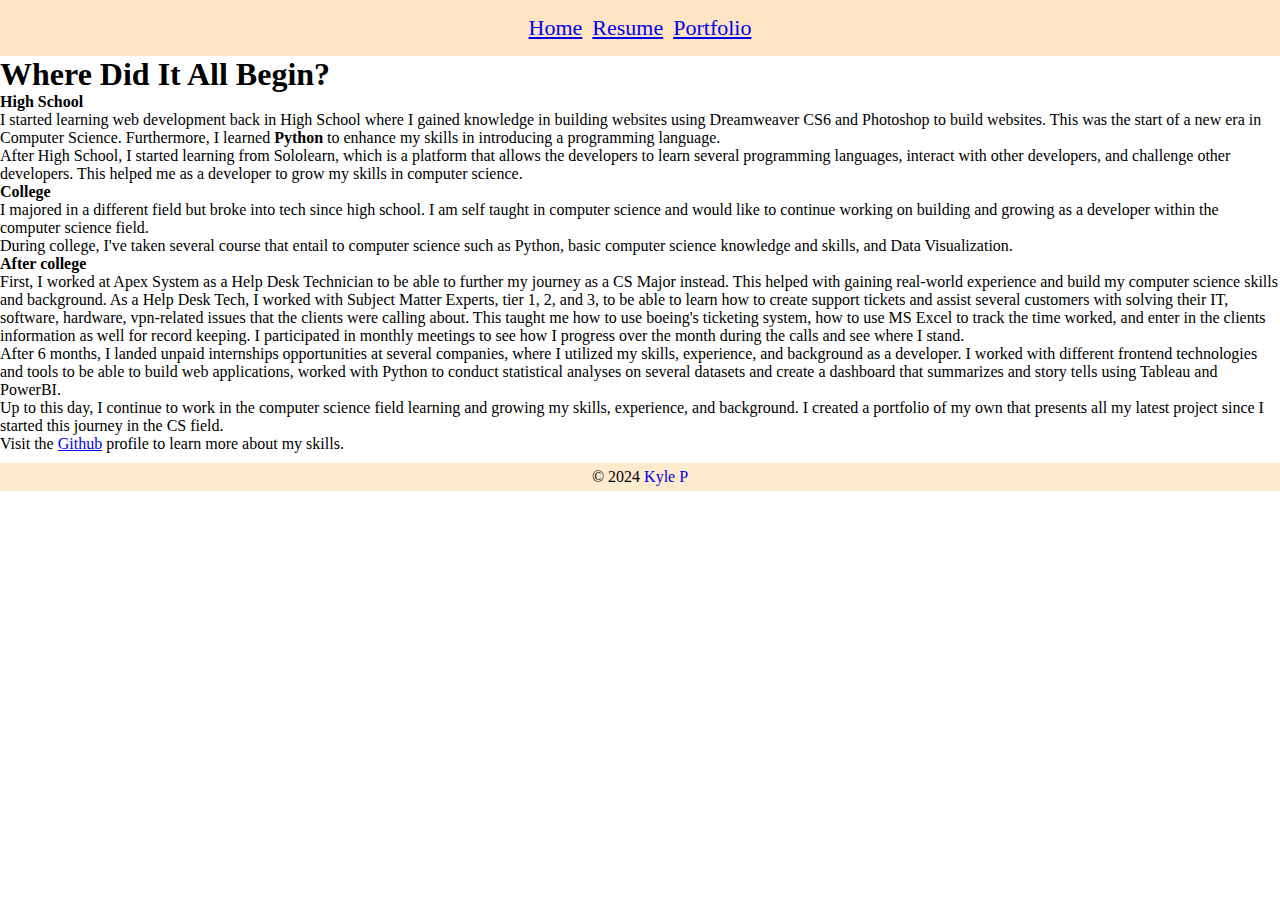
==== portfolio.html @ f185a5be "Added styles to pages" ====
<!DOCTYPE html>
<html lang="en">
<head>
    <meta charset="UTF-8">
    <meta name="viewport" content="width=device-width, initial-scale=1.0">
    <link rel="stylesheet" href="portfolio.css">
    <title>Kyle P: Project 2 - Portfolio</title>
</head>
<body>
    <nav id="main-nav">
        <ul>
            <li>
                <a href="index.html">
                    Home
                </a>
            </li>
            <li>
                <a href="resume.html">
                    Resume
                </a>
            </li>
            <li>
                <a href="portfolio.html">
                    Portfolio
                </a>
            </li>
        </ul>
    </nav>
    <main>
        <h1>
            Where Did It All Begin?
        </h1>
        <ol>
            <li>
                <strong>
                    High School
                </strong>
                <p>
                    I started learning web development back in High School where I gained knowledge in building websites
                    using Dreamweaver CS6 and Photoshop to build websites.
                    This was the start of a new era in Computer Science. Furthermore, I learned <strong>Python</strong>
                    to enhance my skills in introducing a programming language.
                </p>
                <p>
                    After High School, I started learning from Sololearn, which is a platform that allows the developers
                    to learn several programming languages, interact with other developers, and challenge other developers.
                    This helped me as a developer to grow my skills in computer science.
                </p>
            </li>
            <li>
                <strong>
                    College
                </strong>
                <p>
                    I majored in a different field but broke into tech since high school. I am self taught in computer science and would like to 
                    continue working on building and growing as a developer within the computer science field.
                </p>
                <p>
                    During college, I've taken several course that entail to computer science such as Python, 
                    basic computer science knowledge and skills, and Data Visualization.
                </p>
            </li>
            <li>
                <strong>
                    After college
                </strong>
                <p>
                    First, I worked at Apex System as a Help Desk Technician to be able to further my journey as a CS Major instead. 
                    This helped with gaining real-world experience and build my computer science skills and background. 
                    As a Help Desk Tech, I worked with Subject Matter Experts, tier 1, 2, and 3, to be able to learn how to create support tickets and 
                    assist several customers with solving their IT, software, hardware, vpn-related issues that the clients were calling about. 
                    This taught me how to use boeing's ticketing system, how to use MS Excel to track the time worked, and enter in the clients information as well for record keeping.
                    I participated in monthly meetings to see how I progress over the month during the calls and see where I stand.
                </p>
                <p>
                    After 6 months, I landed unpaid internships opportunities at several companies, where I utilized my skills, experience, and background as a developer.
                    I worked with different frontend technologies and tools to be able to build web applications, worked with Python to conduct statistical analyses on several datasets and create a dashboard that summarizes and story tells using Tableau and PowerBI.
                </p>
                <p>
                    Up to this day, I continue to work in the computer science field learning and growing my skills, experience, and background. 
                    I created a portfolio of my own that presents all my latest project since I started this journey in the CS field.
                </p>
            </li>
        </ol>
        <div>
            Visit the <a href="https://github.com/Kyl67899">Github</a> profile to learn more about my skills. 
        </div>
    </main>
    <footer class="footer">
        &copy; 2024 <a href="https://github.com/Kyl67899/webDev_Project1">Kyle P</a>
    </footer>
</body>
</html>
---- portfolio.css ----
*{
    box-sizing: border-box;
    margin: 0;
    padding: 0;
}

html,
body{
    width: 100%;
    height: 100%;
}

#main-nav{

}

#main-nav ul{
    display: flex;
    justify-content: center;
    font-size: 22px;
    padding: 10px;
    background-color: bisque;
}

#main-nav ul li{
    list-style-type: none;
    padding: 5px;
}


/* footer */
.footer{
    background-color: blanchedalmond;
    text-align: center;
    margin-top: 10px;
    padding: 5px;
}

.footer a{
   text-decoration: none;
}

.footer a:hover{
    text-decoration: underline;
}
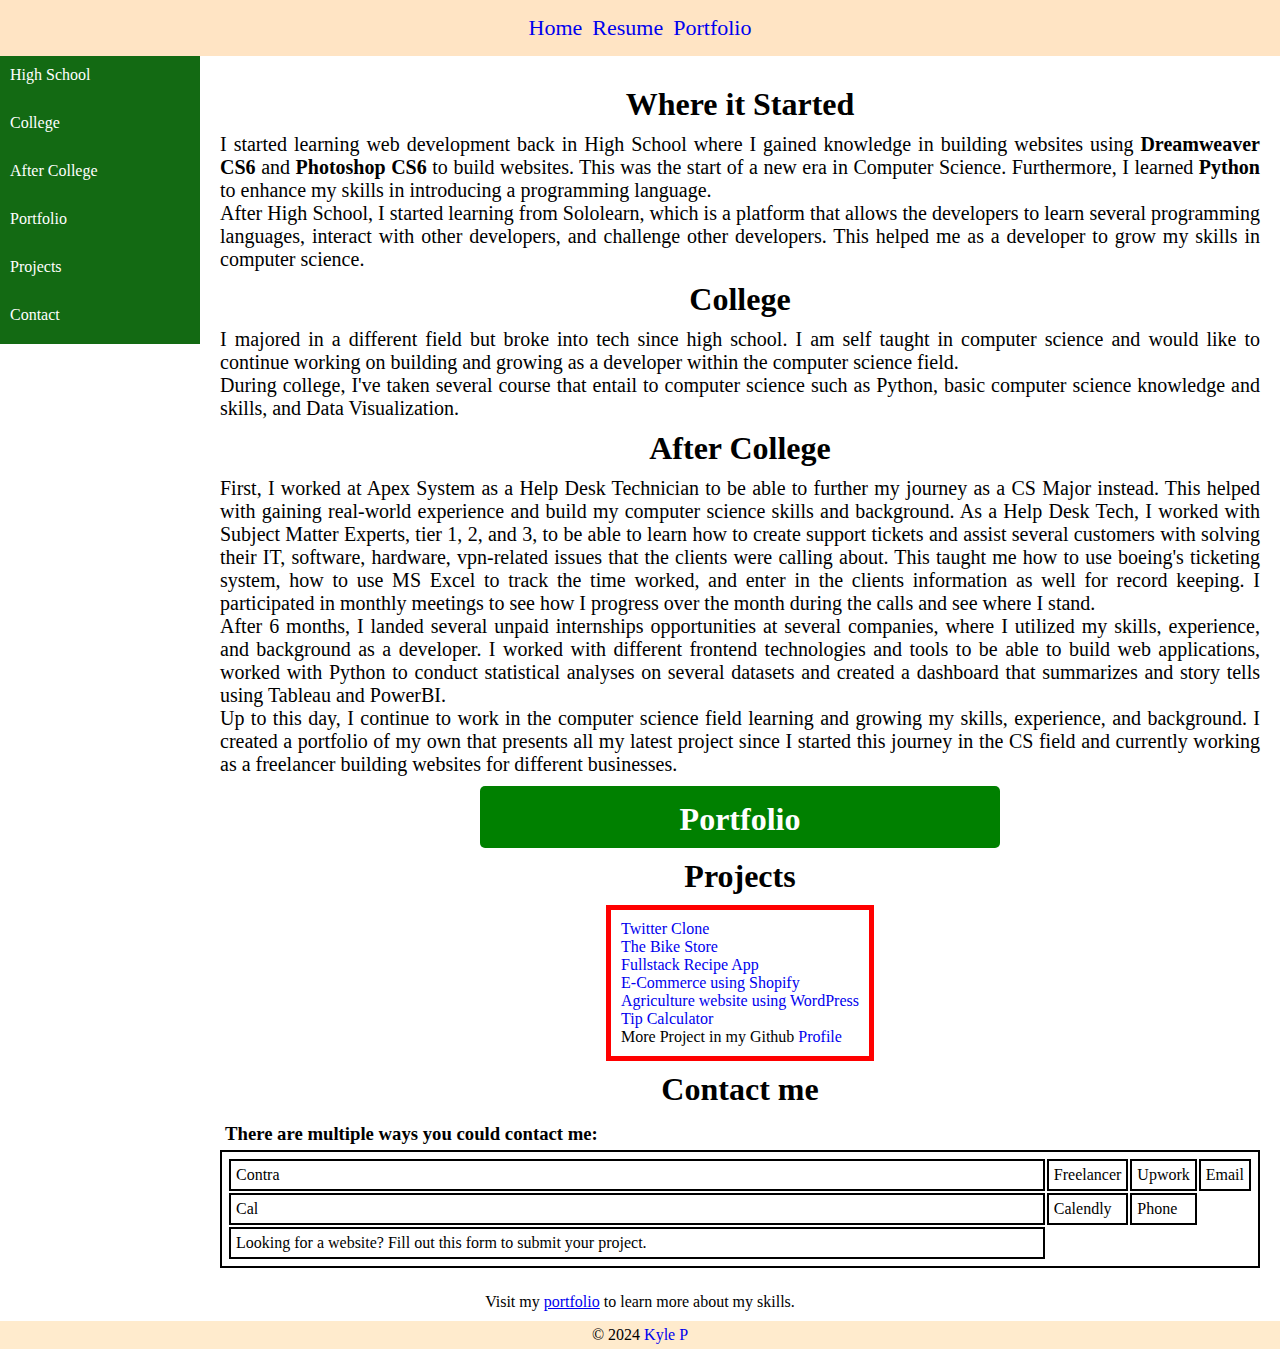
==== commit 9de8f58a: "Added html" ====
--- a/portfolio.html
+++ b/portfolio.html
@@ -1,11 +1,13 @@
 <!DOCTYPE html>
 <html lang="en">
+
 <head>
     <meta charset="UTF-8">
     <meta name="viewport" content="width=device-width, initial-scale=1.0">
     <link rel="stylesheet" href="portfolio.css">
     <title>Kyle P: Project 2 - Portfolio</title>
 </head>
+
 <body>
     <nav id="main-nav">
         <ul>
@@ -27,67 +29,167 @@
         </ul>
     </nav>
     <main>
-        <h1>
-            Where Did It All Begin?
-        </h1>
-        <ol>
-            <li>
-                <strong>
-                    High School
-                </strong>
-                <p>
-                    I started learning web development back in High School where I gained knowledge in building websites
-                    using Dreamweaver CS6 and Photoshop to build websites.
-                    This was the start of a new era in Computer Science. Furthermore, I learned <strong>Python</strong>
-                    to enhance my skills in introducing a programming language.
-                </p>
-                <p>
-                    After High School, I started learning from Sololearn, which is a platform that allows the developers
-                    to learn several programming languages, interact with other developers, and challenge other developers.
-                    This helped me as a developer to grow my skills in computer science.
-                </p>
-            </li>
-            <li>
-                <strong>
-                    College
-                </strong>
-                <p>
-                    I majored in a different field but broke into tech since high school. I am self taught in computer science and would like to 
-                    continue working on building and growing as a developer within the computer science field.
-                </p>
-                <p>
-                    During college, I've taken several course that entail to computer science such as Python, 
-                    basic computer science knowledge and skills, and Data Visualization.
-                </p>
-            </li>
-            <li>
-                <strong>
-                    After college
-                </strong>
-                <p>
-                    First, I worked at Apex System as a Help Desk Technician to be able to further my journey as a CS Major instead. 
-                    This helped with gaining real-world experience and build my computer science skills and background. 
-                    As a Help Desk Tech, I worked with Subject Matter Experts, tier 1, 2, and 3, to be able to learn how to create support tickets and 
-                    assist several customers with solving their IT, software, hardware, vpn-related issues that the clients were calling about. 
-                    This taught me how to use boeing's ticketing system, how to use MS Excel to track the time worked, and enter in the clients information as well for record keeping.
-                    I participated in monthly meetings to see how I progress over the month during the calls and see where I stand.
-                </p>
-                <p>
-                    After 6 months, I landed unpaid internships opportunities at several companies, where I utilized my skills, experience, and background as a developer.
-                    I worked with different frontend technologies and tools to be able to build web applications, worked with Python to conduct statistical analyses on several datasets and create a dashboard that summarizes and story tells using Tableau and PowerBI.
-                </p>
-                <p>
-                    Up to this day, I continue to work in the computer science field learning and growing my skills, experience, and background. 
-                    I created a portfolio of my own that presents all my latest project since I started this journey in the CS field.
-                </p>
-            </li>
-        </ol>
-        <div>
-            Visit the <a href="https://github.com/Kyl67899">Github</a> profile to learn more about my skills. 
+        <div class="container">
+            <!-- Sidebar -->
+            <div class="sidebar">
+                <a href="#HS">High School</a>
+                <a href="#college">College</a>
+                <a href="#afterCollege">After College</a>
+                <!-- <a href="#Jobs">Jobs</a> -->
+                <a href="#portfolio">Portfolio</a>
+                <a href="#projects">Projects</a>
+                <a href="#contact">Contact</a>
+            </div>
+
+            <!-- Main Content -->
+            <div class="content">
+                <div id="HS">
+                    <h1>Where it Started</h1>
+                    <p>
+                        I started learning web development back in High School where I gained knowledge in building
+                        websites
+                        using <strong>Dreamweaver CS6</strong> and <strong>Photoshop CS6</strong> to build websites.
+                        This was the start of a new era in Computer Science. Furthermore, I learned
+                        <strong>Python</strong>
+                        to enhance my skills in introducing a programming language.
+                    </p>
+                    <p>
+                        After High School, I started learning from Sololearn, which is a platform that allows the
+                        developers
+                        to learn several programming languages, interact with other developers, and challenge other
+                        developers.
+                        This helped me as a developer to grow my skills in computer science.
+                    </p>
+                </div>
+
+                <div id="college">
+                    <h1>College</h1>
+                    <p>
+                        I majored in a different field but broke into tech since high school. I am self taught in
+                        computer science and would like to
+                        continue working on building and growing as a developer within the computer science field.
+                    </p>
+                    <p>
+                        During college, I've taken several course that entail to computer science such as Python,
+                        basic computer science knowledge and skills, and Data Visualization.
+                    </p>
+                </div>
+
+                <div id="afterCollege">
+                    <h1>After College</h1>
+                    <p>
+                        First, I worked at Apex System as a Help Desk Technician to be able to further my journey as a
+                        CS Major
+                        instead.
+                        This helped with gaining real-world experience and build my computer science skills and
+                        background.
+                        As a Help Desk Tech, I worked with Subject Matter Experts, tier 1, 2, and 3, to be able to learn
+                        how to
+                        create support tickets and
+                        assist several customers with solving their IT, software, hardware, vpn-related issues that the
+                        clients
+                        were calling about.
+                        This taught me how to use boeing's ticketing system, how to use MS Excel to track the time
+                        worked, and
+                        enter in the clients information as well for record keeping.
+                        I participated in monthly meetings to see how I progress over the month during the calls and see
+                        where I
+                        stand.
+                    </p>
+                    <p>
+                        After 6 months, I landed several unpaid internships opportunities at several companies, where I
+                        utilized
+                        my skills, experience, and background as a developer.
+                        I worked with different frontend technologies and tools to be able to build web applications,
+                        worked
+                        with Python to conduct statistical analyses on several datasets and created a dashboard that
+                        summarizes
+                        and story tells using Tableau and PowerBI.
+                    </p>
+                    <p>
+                        Up to this day, I continue to work in the computer science field learning and growing my skills,
+                        experience, and background.
+                        I created a portfolio of my own that presents all my latest project since I started this journey
+                        in the
+                        CS field and currently working as a freelancer building websites for different businesses.
+                    </p>
+                </div>
+
+                <div id="portfolio">
+                    <h1 class="port">
+                        <a href="https://kylepprofile.vercel.app">
+                            Portfolio
+                        </a>
+                    </h1>
+                </div>
+
+                <div id="projects">
+                    <h1 class="projects">
+                        Projects
+                    </h1>
+                    <div class="box">
+                        <ul class="links">
+                            <li><a href="https://">Twitter Clone</a></li>
+                            <li><a href="https://">The Bike Store</a></li>
+                            <li><a href="https://">Fullstack Recipe App</a></li>
+                            <li><a href="https://">E-Commerce using Shopify</a></li>
+                            <li><a href="https://">Agriculture website using WordPress</a></li>
+                            <li><a href="https://">Tip Calculator</a></li>
+                            <li>More Project in my Github <a href="https://github.com/Kyl67899">Profile</a></li>
+                        </ul>
+                    </div>
+                </div>
+
+                <div id="Contact">
+                    <h1>Contact me</h1>
+                    <h3>
+                        There are multiple ways you could contact me:
+                    </h3>
+                    <div class="">
+                        <table class="contact">
+                            <tr>
+                                <td>
+                                    <a href="https://contra.com/kyleparsotan_aiasd94z">Contra</a>
+                                </td>
+                                <td>
+                                    <a href="#">Freelancer</a>
+                                </td>
+                                <td>
+                                    <a href="#">Upwork</a>
+                                </td>
+                                <td>
+                                    <a href="mailto:kyleparsotan@gmail.com">Email</a>
+                                </td>
+                            </tr>
+                            <tr>
+                                <td>
+                                    <a href="https://cal.com/swedev/15min">Cal</a>
+                                </td>
+                                <td>
+                                    <a href="https://calendly.com/kyleparsotan/15min">Calendly</a>
+                                </td>
+                                <td>
+                                    <a href="phoneto:+15167601266">Phone</a>
+                                </td>
+                            </tr>
+                            <tr>
+                                <td>
+                                    <a href="">Looking for a website? Fill out this form to submit your project.</a>
+                                </td>
+                            </tr>
+                        </table>
+                    </div>
+
+                </div>
+            </div>
+        </div>
+        <div class="bottomNav">
+            Visit my <a href="https://kylepprofile.vercel.app">portfolio</a> to learn more about my skills.
         </div>
     </main>
     <footer class="footer">
         &copy; 2024 <a href="https://github.com/Kyl67899/webDev_Project1">Kyle P</a>
     </footer>
 </body>
+
 </html>--- a/portfolio.css
+++ b/portfolio.css
@@ -1,45 +1,178 @@
-*{
-    box-sizing: border-box;
-    margin: 0;
-    padding: 0;
+* {
+  box-sizing: border-box;
+  margin: 0;
+  padding: 0;
 }
 
 html,
-body{
-    width: 100%;
-    height: 100%;
+body {
+  width: 100%;
+  height: 100%;
 }
 
-#main-nav{
-
+#main-nav {
 }
 
-#main-nav ul{
-    display: flex;
-    justify-content: center;
-    font-size: 22px;
-    padding: 10px;
-    background-color: bisque;
+#main-nav ul {
+  display: flex;
+  justify-content: center;
+  font-size: 22px;
+  padding: 10px;
+  background-color: bisque;
 }
 
-#main-nav ul li{
-    list-style-type: none;
-    padding: 5px;
+#main-nav ul li {
+  list-style-type: none;
+  padding: 5px;
 }
 
+#main-nav ul li a{
+    text-decoration: none;
+}
+
+#main-nav a:hover{
+    text-decoration: underline;
+}
+
+h1 {
+  text-align: center;
+  padding: 10px;
+}
+
+h3 {
+  text-align: left;
+  padding: 5px;
+}
+
+p {
+  font-size: 20px;
+}
+
+/* bottom nav */
+.bottomNav {
+  margin-top: 5px;
+  text-align: center;
+}
+
+body {
+  margin: 0;
+  padding: 0;
+}
+
+.container {
+  display: flex;
+}
+
+.sidebar {
+  width: 200px;
+  /* height: 100vh; */
+  background-color: #136a13;
+  color: #fff;
+  box-sizing: border-box;
+  position: fixed;
+}
+
+.content {
+  flex: 1;
+  padding: 20px;
+  box-sizing: border-box;
+  margin-left: 200px;
+  text-align: justify;
+}
+
+.sidebar a {
+  display: block;
+  color: #fff;
+  text-decoration: none;
+  padding: 10px;
+  margin-bottom: 10px;
+  transition: background-color 0.3s;
+}
+
+/* Change background color on hover */
+.sidebar a:hover {
+  background-color: #2980b9;
+}
+
+/* portfolio */
+.port {
+  background-color: green;
+  border-radius: 5px;
+  width: 50%;
+  margin: 10px auto auto;
+  padding-top: 15px;
+}
+
+.port:hover {
+  background-color: black;
+  color: #2980b9;
+  transition: background-color 4s ease;
+  cursor: pointer;
+}
+
+.port a {
+    color: #fff;
+  text-decoration: none;
+}
+
+/* projects */
+.box {
+  display: flex;
+  justify-content: center;
+}
+
+.links {
+  border: 5px solid red;
+  list-style-type: none;
+  padding: 10px;
+}
+
+.links li a {
+  text-decoration: none;
+}
+
+.links li a:hover {
+  text-decoration: underline;
+  cursor: pointer;
+}
+
+/* contact */
+/* table */
+.contact,
+tr,
+td {
+  border: 2px solid;
+  width: 100%;
+  padding: 5px;
+}
+
+.contact a {
+  text-decoration: none;
+  color: #000;
+}
+
+.contact a:hover {
+  text-decoration: underline;
+}
+
+td:hover {
+  background-color: lightgreen;
+  transition: background-color 2s ease;
+}
 
 /* footer */
-.footer{
-    background-color: blanchedalmond;
-    text-align: center;
-    margin-top: 10px;
-    padding: 5px;
+.footer {
+  background-color: blanchedalmond;
+  text-align: center;
+  margin-top: 10px;
+  padding: 5px;
 }
 
-.footer a{
-   text-decoration: none;
+.footer a {
+  text-decoration: none;
 }
 
-.footer a:hover{
-    text-decoration: underline;
-}+.footer a:hover {
+  text-decoration: underline;
+  cursor: pointer;
+}
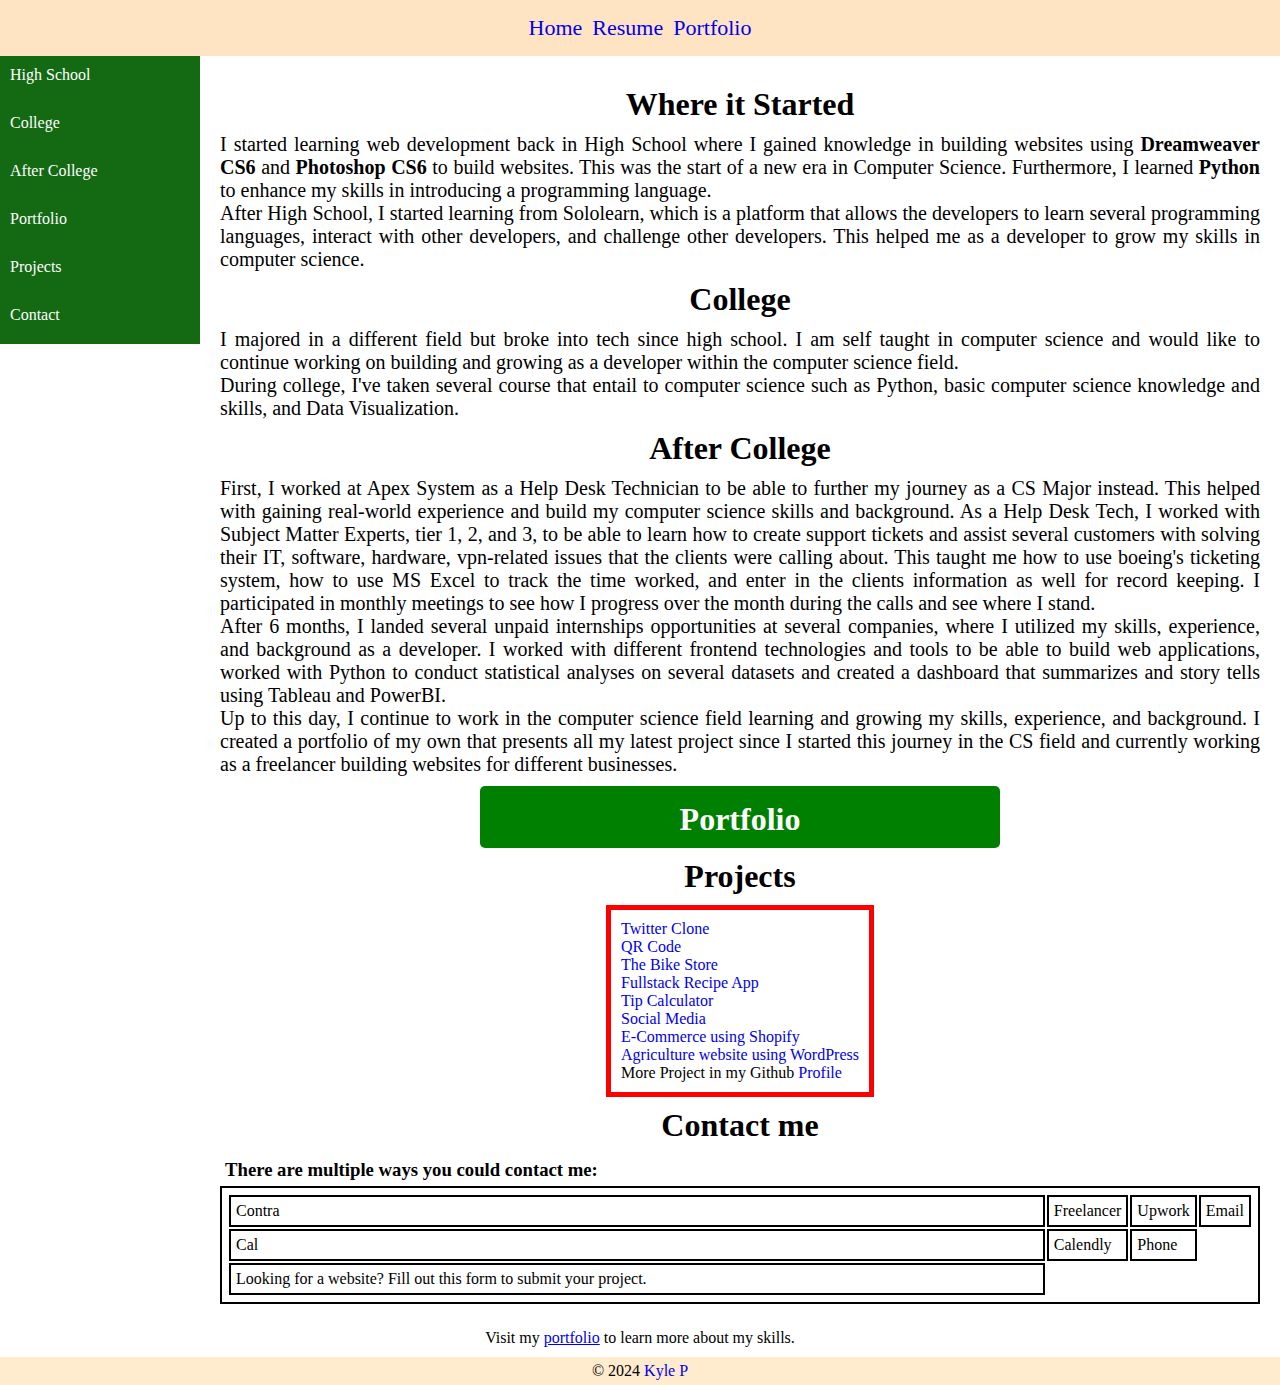
==== commit 8d22dc8c: "Updated resume and portfolio" ====
--- a/portfolio.html
+++ b/portfolio.html
@@ -129,12 +129,14 @@
                     </h1>
                     <div class="box">
                         <ul class="links">
-                            <li><a href="https://">Twitter Clone</a></li>
-                            <li><a href="https://">The Bike Store</a></li>
-                            <li><a href="https://">Fullstack Recipe App</a></li>
+                            <li><a href="https://twitterclone-project.vercel.app/">Twitter Clone</a></li>
+                            <li><a href="https://theqrcode.vercel.app/">QR Code</a></li>
+                            <li><a href="https://thebikestore.vercel.app/">The Bike Store</a></li>
+                            <li><a href="https://recipe--page.vercel.app/">Fullstack Recipe App</a></li>
+                            <li><a href="https://tip-calc12.vercel.app/">Tip Calculator</a></li>
+                            <li><a href="https://sociallinkprofile.vercel.app/">Social Media</a></li>
                             <li><a href="https://">E-Commerce using Shopify</a></li>
                             <li><a href="https://">Agriculture website using WordPress</a></li>
-                            <li><a href="https://">Tip Calculator</a></li>
                             <li>More Project in my Github <a href="https://github.com/Kyl67899">Profile</a></li>
                         </ul>
                     </div>
